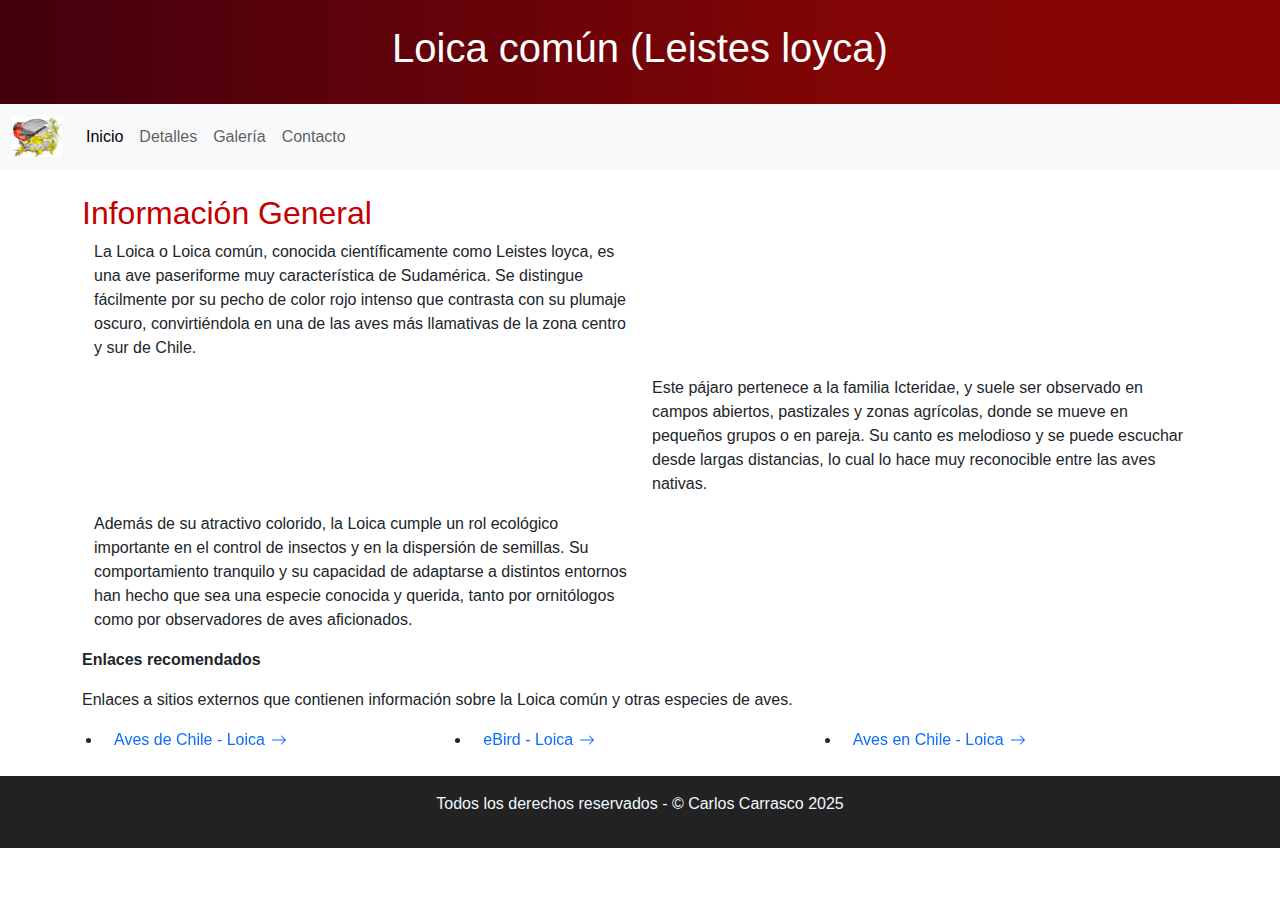
==== html/index.html @ 03cc8cbf "First push v2" ====
<!DOCTYPE html>
<html lang="es">
<head>
    <meta charset="UTF-8">
    <meta name="viewport" content="width=device-width, initial-scale=1.0">
    <title>Inicio - Loica</title>
    <link href="https://cdn.jsdelivr.net/npm/bootstrap@5.3.3/dist/css/bootstrap.min.css" rel="stylesheet">
    <link rel="stylesheet" href="../css/estilos.css">
</head>
<body class="bg-white text-dark">

<header class="bg-danger text-white p-4">
    <div class="container">
        <h1 class="text-center">Loica común (Leistes loyca)</h1>        
    </div>
</header>

<nav class="navbar sticky-top navbar-expand-lg bg-body-tertiary">
  <div class="container-fluid">
    <a class="navbar-brand" href="#">
      <img src="../images/logo_loica.png" alt="loica" width="50" height="40">
    </a>
    <button class="navbar-toggler" type="button" data-bs-toggle="collapse" data-bs-target="#navbarTogglerDemo02" aria-controls="navbarTogglerDemo02" aria-expanded="false" aria-label="Toggle navigation">
      <span class="navbar-toggler-icon"></span>
    </button>
    <div class="collapse navbar-collapse" id="navbarTogglerDemo02">
      <ul class="navbar-nav me-auto mb-2 mb-lg-0">
        <li class="nav-item">
          <a class="nav-link active" aria-current="page" href="#">Inicio</a>
        </li>
        <li class="nav-item">
          <a class="nav-link" href="detalles.html">Detalles</a>
        </li>
        <li class="nav-item">
          <a class="nav-link"  href="galeria.html">Galería</a>
        </li>
        <li class="nav-item">
          <a class="nav-link"  href="contacto.html">Contacto</a>
        </li>
      </ul>
    </div>
  </div>
</nav>

<main class="container my-4">
    <section>
        <h2>Información General</h2>
        <div class="container">
          <div class="row align-items-center">
            <div class="col">
              <p>
                La Loica o Loica común, conocida científicamente como Leistes loyca, es una ave paseriforme muy característica de Sudamérica. Se distingue fácilmente por su pecho de color rojo intenso que contrasta con su plumaje oscuro, convirtiéndola en una de las aves más llamativas de la zona centro y sur de Chile.
              </p>
            </div>
            <div class="col">
              <img src="https://cdn.download.ams.birds.cornell.edu/api/v2/asset/510455221/480" alt="">
            </div>
          </div>

          <div class="row align-items-center">
            <div class="col">
              <img src="https://cdn.download.ams.birds.cornell.edu/api/v2/asset/191605841/480" alt="">
            </div>
            <div class="col">
              <p>
                Este pájaro pertenece a la familia Icteridae, y suele ser observado en campos abiertos, pastizales y zonas agrícolas, donde se mueve en pequeños grupos o en pareja. Su canto es melodioso y se puede escuchar desde largas distancias, lo cual lo hace muy reconocible entre las aves nativas.
              </p>
            </div>
          </div>

          <div class="row align-items-center">
            <div class="col">
              <p>
                Además de su atractivo colorido, la Loica cumple un rol ecológico importante en el control de insectos y en la dispersión de semillas. Su comportamiento tranquilo y su capacidad de adaptarse a distintos entornos han hecho que sea una especie conocida y querida, tanto por ornitólogos como por observadores de aves aficionados.
              </p>
            </div>
            <div class="col">
              <img src="https://cdn.download.ams.birds.cornell.edu/api/v2/asset/125523421/480" alt="">
            </div>
          </div>
        </div>
        
        <p><strong>Enlaces recomendados</strong></p>
        <p>Enlaces a sitios externos que contienen información sobre la Loica común y otras especies de aves.</p>
        <ul class="row">
            <li class="col">
              <a class="icon-link icon-link-hover" href="https://www.avesdechile.cl/084.htm" target="_blank">
                Aves de Chile - Loica
                <svg xmlns="http://www.w3.org/2000/svg" class="bi" viewBox="0 0 16 16" aria-hidden="true">
                  <path d="M1 8a.5.5 0 0 1 .5-.5h11.793l-3.147-3.146a.5.5 0 0 1 .708-.708l4 4a.5.5 0 0 1 0 .708l-4 4a.5.5 0 0 1-.708-.708L13.293 8.5H1.5A.5.5 0 0 1 1 8z"/>
                </svg>
              </a>
            </li>
            <li class="col">
              <a class="icon-link icon-link-hover" href="https://ebird.org/species/lotmea1?siteLanguage=es_CL" target="_blank">
                eBird - Loica
                <svg xmlns="http://www.w3.org/2000/svg" class="bi" viewBox="0 0 16 16" aria-hidden="true">
                  <path d="M1 8a.5.5 0 0 1 .5-.5h11.793l-3.147-3.146a.5.5 0 0 1 .708-.708l4 4a.5.5 0 0 1 0 .708l-4 4a.5.5 0 0 1-.708-.708L13.293 8.5H1.5A.5.5 0 0 1 1 8z"/>
                </svg>
              </a>
            </li>
            <li class="col">
              <a class="icon-link icon-link-hover" href="https://avesenchile.cl/loica/" target="_blank">
                Aves en Chile - Loica
                <svg xmlns="http://www.w3.org/2000/svg" class="bi" viewBox="0 0 16 16" aria-hidden="true">
                  <path d="M1 8a.5.5 0 0 1 .5-.5h11.793l-3.147-3.146a.5.5 0 0 1 .708-.708l4 4a.5.5 0 0 1 0 .708l-4 4a.5.5 0 0 1-.708-.708L13.293 8.5H1.5A.5.5 0 0 1 1 8z"/>
                </svg>
              </a>
            </li>
        </ul>
    </section>
</main>

<footer>
  <p>
    Todos los derechos reservados - &copy; Carlos Carrasco 2025
  </p>
</footer>

<script src="https://cdn.jsdelivr.net/npm/bootstrap@5.3.5/dist/js/bootstrap.bundle.min.js" integrity="sha384-k6d4wzSIapyDyv1kpU366/PK5hCdSbCRGRCMv+eplOQJWyd1fbcAu9OCUj5zNLiq" crossorigin="anonymous"></script>
</body>
</html>
---- css/estilos.css ----
:root{
    --gradient:  linear-gradient(to right, 
      #42000e,
      #820505,
      #8b0000,
      #b40000,
      #d60000,
      #c41700,
      #ff0400
    );

}

* {
  padding: 0px;
  margin: 0px;
}

header {
    font-family: sans-serif;
    color: #222;
    background: beige;
    background-image: var(--gradient);
    background-size: 400%;
    animation: fondo-anim 20s infinite alternate;
  }

  @keyframes fondo-anim{
    0%{background-position: left;} /*por defecto*/
    100%{background-position: right;}
  }



body {
    font-family: Arial, sans-serif;
    position: relative;
}
h2 {
    color: #c40000;
}
footer {
    position: absolute;
    width: 100%;
    padding: 1em 0;
    background-color: #222;
    text-align: center;
}

footer p {
  color: aliceblue;
}

a {
  text-decoration: none;
}

.img-g {
  border-radius: 2%;
}

.img-g:hover {
  scale: 1.05;
  transition: .2s;
}


.navbar-active-color {
  color: white;
  background-color: red;
}
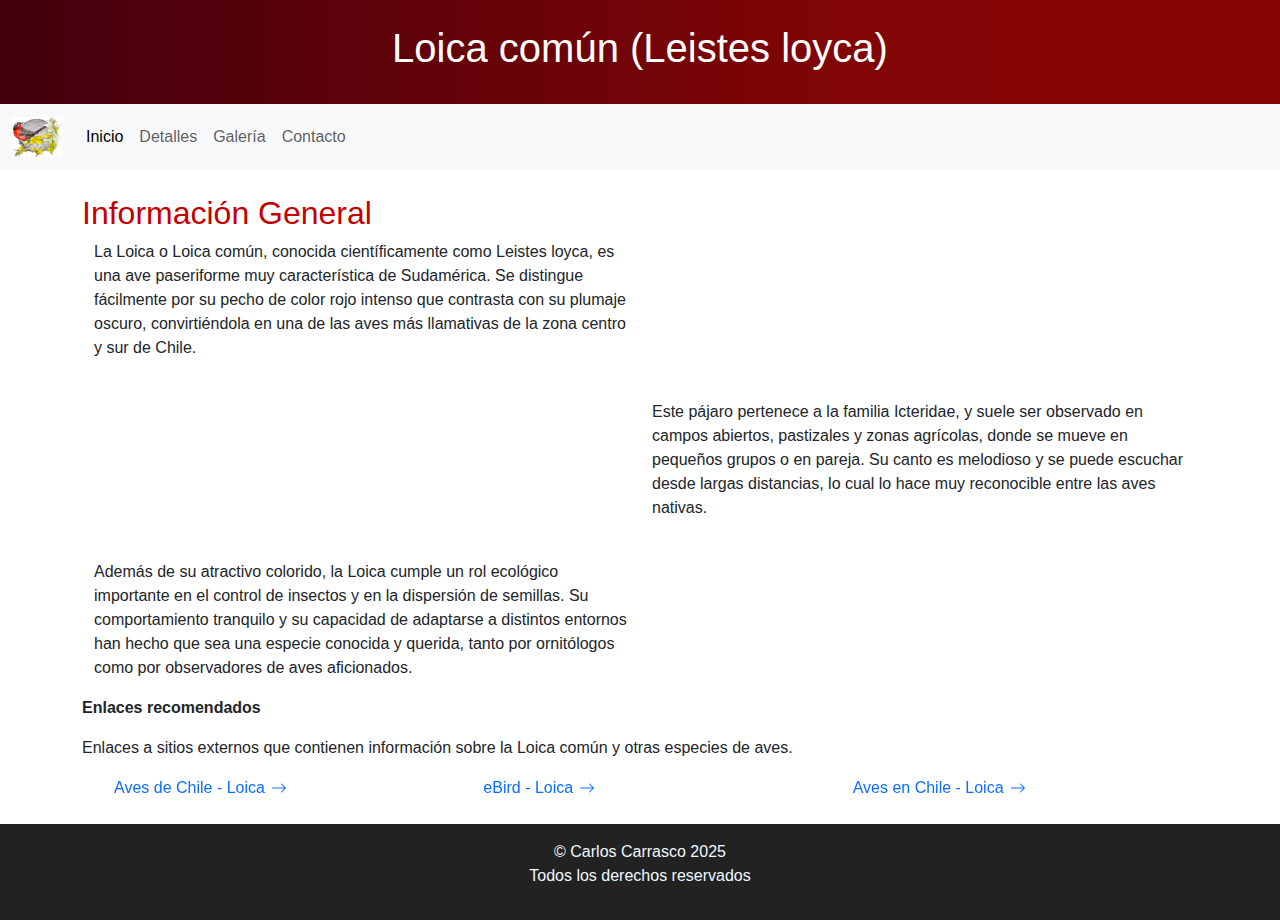
==== commit c98d0532: "Trabajo final" ====
--- a/html/index.html
+++ b/html/index.html
@@ -56,7 +56,7 @@
               <img src="https://cdn.download.ams.birds.cornell.edu/api/v2/asset/510455221/480" alt="">
             </div>
           </div>
-
+            <br>
           <div class="row align-items-center">
             <div class="col">
               <img src="https://cdn.download.ams.birds.cornell.edu/api/v2/asset/191605841/480" alt="">
@@ -67,7 +67,7 @@
               </p>
             </div>
           </div>
-
+            <br>
           <div class="row align-items-center">
             <div class="col">
               <p>
@@ -113,7 +113,9 @@
 
 <footer>
   <p>
-    Todos los derechos reservados - &copy; Carlos Carrasco 2025
+      &copy; Carlos Carrasco 2025
+      <br>
+      Todos los derechos reservados
   </p>
 </footer>
 
--- a/css/estilos.css
+++ b/css/estilos.css
@@ -57,6 +57,9 @@
 
 .img-g {
   border-radius: 2%;
+  width: 300px;
+  height: 300px;
+  object-fit: cover;
 }
 
 .img-g:hover {
@@ -68,4 +71,21 @@
 .navbar-active-color {
   color: white;
   background-color: red;
+}
+
+#mapa {
+  max-width: 400px;
+}
+
+#banner {
+  max-height: 800px;
+  padding-top: 40px;
+}
+
+label {
+  color: rgb(192, 10, 10)
+}
+
+li {
+  list-style-type: none;
 }